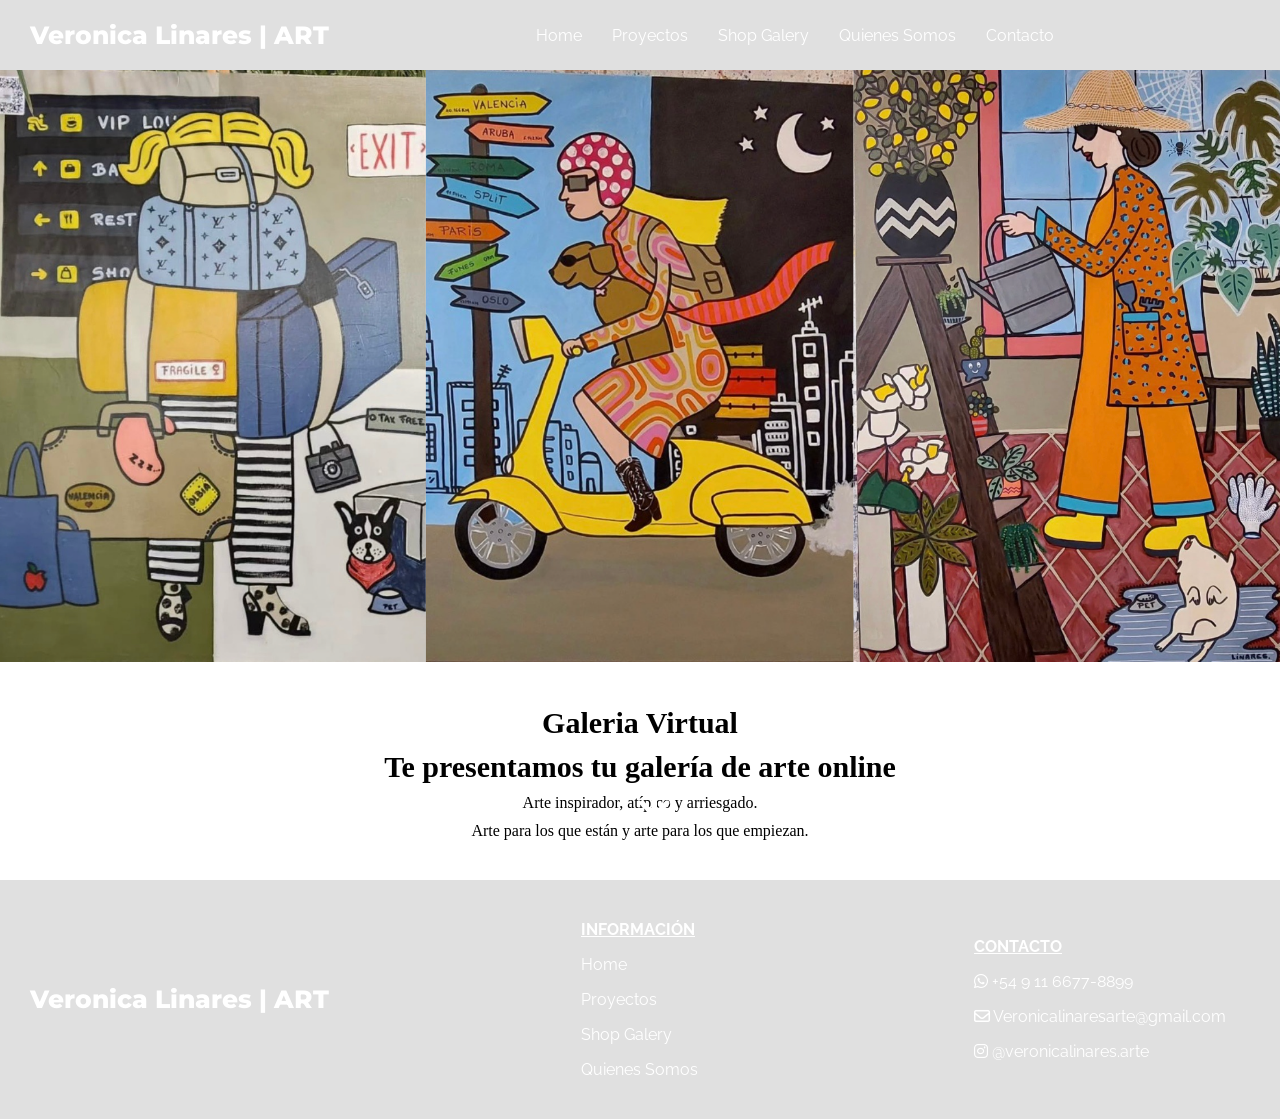
==== index.html @ 2442cc91 "Renombrar html a docs para GitHub Pages" ====
<!DOCTYPE html>
<html lang="en">
<head>
    <meta charset="UTF-8">
    <meta name="viewport" content="width=device-width, initial-scale=1.0">
    <link rel="preconnect" href="https://fonts.googleapis.com">
    <link rel="preconnect" href="https://fonts.gstatic.com" crossorigin>
    <link href="https://fonts.googleapis.com/css2?family=Montserrat:wght@800&display=swap" rel="stylesheet">
    <link href="https://fonts.googleapis.com/css2?family=Raleway:ital,wght@0,100..900;1,100..900&display=swap" rel="stylesheet">
    <link rel="stylesheet" href="https://cdnjs.cloudflare.com/ajax/libs/font-awesome/6.4.2/css/all.min.css">

    <link rel="stylesheet" href="../CSS/home.css">
    <link rel="stylesheet" href="../CSS/header-footer.css">
</head>
<body class="index">
    <header>
        <div class="header-content">
        <h1 class="title"> Veronica Linares | ART </h1>
       
        <nav>
            <ul>
                <li><a href="./index.html">Home</a></li>
                <li><a href="./proyect.html">Proyectos</a></li>
                <li><a href="./venta.html">Shop Galery</a></li>
                <li><a href="./nosotros.html">Quienes Somos</a></li>
                <li><a href="./contact.html">Contacto</a></li>

            </ul>
         </nav>
        </div>
      
    </header>


    <main> 
        <div class="img-container">
            <img class="main-image" src="../ASSETS/FOTO UNIDA.png" alt="">
            <i class="fa-solid fa-arrow-down icon"></i>
        </div>

        <div class="container-middle">
            <h2> Galeria Virtual</h2>
            <h2> Te presentamos tu galería de arte online </h2>
            <p>Arte inspirador, atípico y arriesgado.            </p>
            <p>Arte para los que están y arte para los que empiezan.</p>

     <!--       <video controls autoplay muted loop width="100%">
                <source src="../ASSETS/video vero.mp4" type="video/mp4">
                Tu navegador no soporta videos.
              </video> -->  
        </div>

    </main>



    <footer>
        <div>
            <h1 class="title"> Veronica Linares | ART </h1>
            <ul>
                <li>INFORMACIÓN</li>
                <li><a href="./index.html">Home</a></li>
                <li><a href="./proyect.html">Proyectos</a></li>
                <li><a href="./venta.html">Shop Galery</a></li>
                <li><a href="./nosotros.html">Quienes Somos</a></li>
            </ul>

            <ul>
                <li>CONTACTO</li>
                <li> <i class="fa-brands fa-whatsapp"></i> +54 9 11 6677-8899</li>
                <li><i class="fa-regular fa-envelope"></i> Veronicalinaresarte@gmail.com</li>
                <li><i class="fa-brands fa-instagram"></i> @veronicalinares.arte</li>
            </ul>

        </div>
    </footer>
</body>
</html>
---- CSS/home.css ----
.main-image {
    height: 60%; 
    width: 100%;   
    position: relative;
   
    margin: 0 auto;
}


.icon {
    position: absolute;   
    bottom: 80px;             
    left: 50%;                 
    font-size: 40px;
    color: white;
    animation: saltar 1s ease-in-out infinite; 

}



    
    @keyframes saltar{
        0% { transform: translateY(0);}
        50% { transform: translateY(-50px);}
        100% { transform: translateY(0);}
    }
    
    .container-middle {
        display: flex;
        flex-direction: column;   
        align-items: center;      
        justify-content: center;  
        text-align: center;       
        gap: 10px;      
        padding: 40px 20px;  
       
    }
    
      .container-middle h2{
        font-weight: bolder;
        font-size: 30px;
      
      }
---- CSS/header-footer.css ----
*{
    padding: 0;
    margin: 0;
}

.title{
 
        font-family: "Montserrat", sans-serif;
        font-optical-sizing: auto;
        font-weight: 800;
        font-style: normal; 
        color: white;
        font-size: 25px;
    
       
}

header{
    background-color: #e0e0e0;
    padding: 20px 0;
}
    

header > div {
    display: flex;
    align-items: center;
   
    padding: 0 30px;
}
nav{
    margin-left: 200px;
   
}
.index header nav ul{
    display: flex;
    gap: 16px;
    
}
.index header nav ul li{
    list-style-type: none;   
    font-family: "Raleway", sans-serif;
  font-optical-sizing: auto;
  font-weight: 400;
  font-style: normal; 
 }
.index nav ul li a{
   
    color: white;
    text-decoration: none;
    padding: 7px;
    font-weight: 400;
    transition: font-weight 0.2s;
}

nav ul li a:hover {
    font-weight: 800; 
}

footer{
    background-color: #e0e0e0   ;
    padding: 16px 0; 

}
footer > div {
    display: flex;
    align-items: center;
   justify-content: space-between;
    padding: 0 30px;
  
}

footer li:first-child{
    text-decoration: underline;
    font-weight: bolder;
}

footer ul {
    padding: 16px;
    list-style-type: none; 
    font-family: "Raleway", sans-serif;
    font-optical-sizing: auto;
    font-weight: 400;
    font-style: normal; 
    color: white;
   
}
footer ul li{
    padding: 8px;
}

footer ul li a{
    text-decoration: none;
    color: white;
}
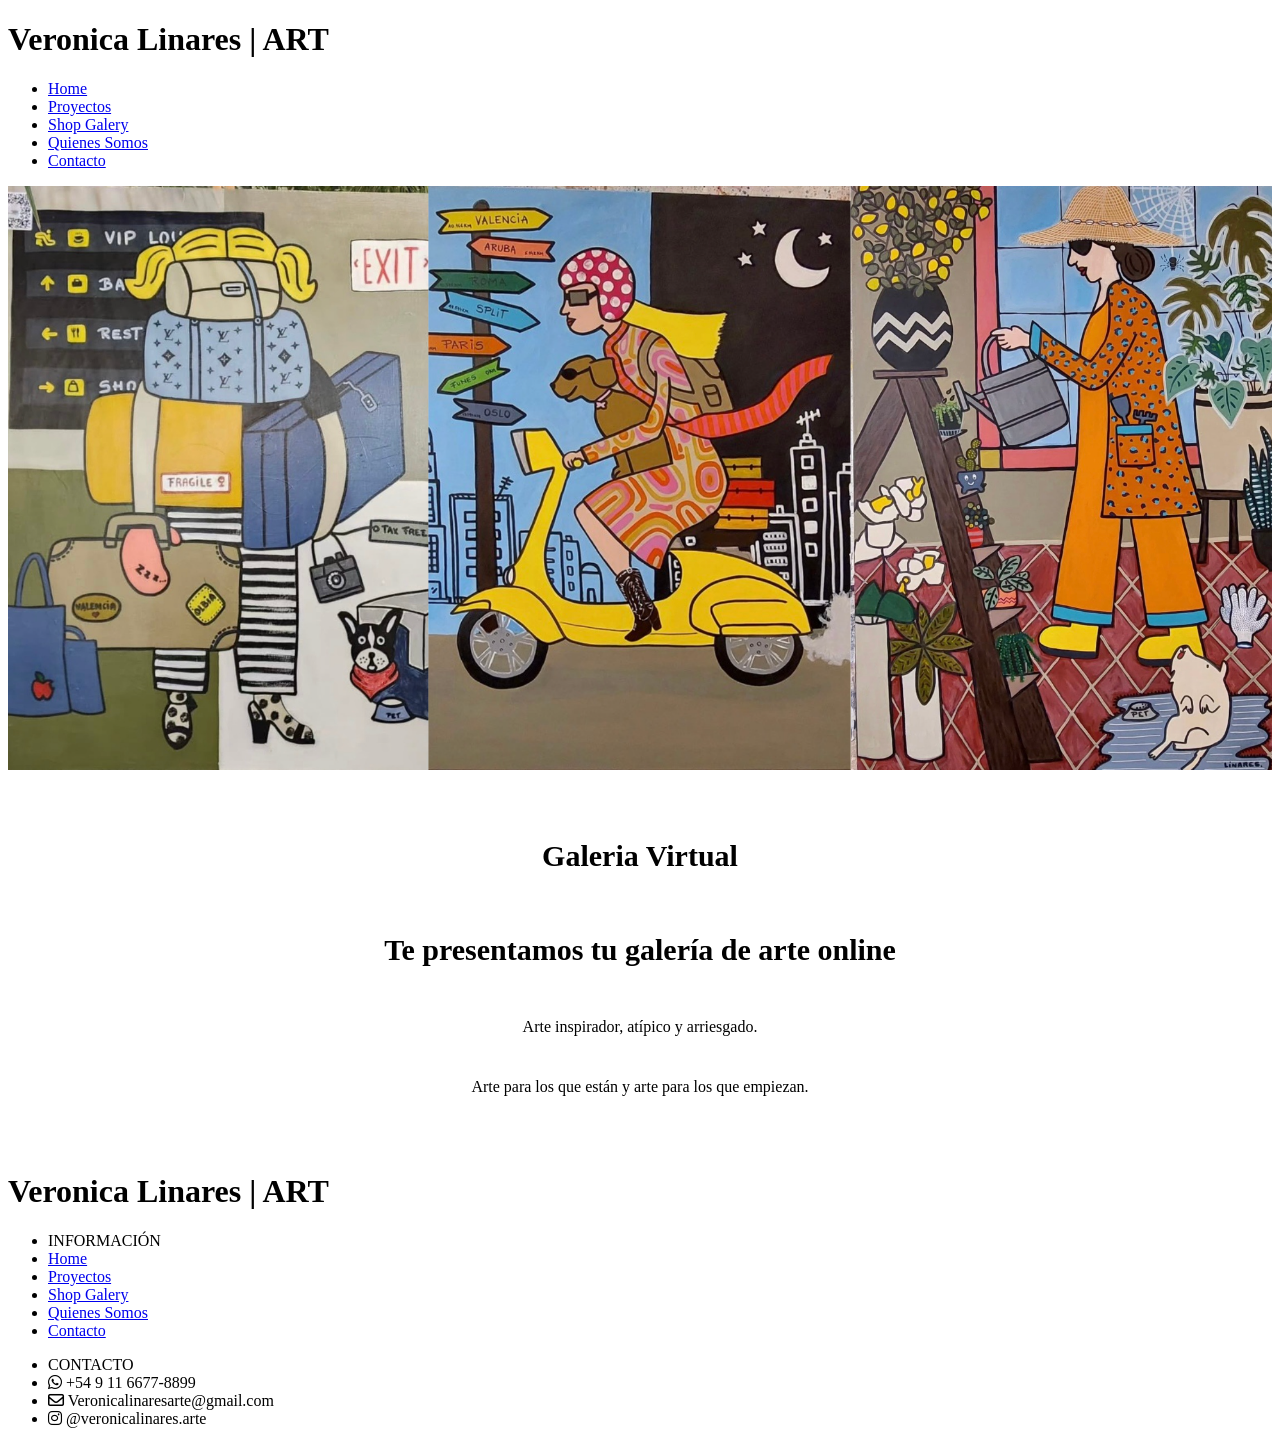
==== commit 80209023: "Corregir rutas de CSS y assets" ====
--- a/index.html
+++ b/index.html
@@ -9,8 +9,8 @@
     <link href="https://fonts.googleapis.com/css2?family=Raleway:ital,wght@0,100..900;1,100..900&display=swap" rel="stylesheet">
     <link rel="stylesheet" href="https://cdnjs.cloudflare.com/ajax/libs/font-awesome/6.4.2/css/all.min.css">
 
-    <link rel="stylesheet" href="../CSS/home.css">
-    <link rel="stylesheet" href="../CSS/header-footer.css">
+    <link rel="stylesheet" href="CSS/home.css">
+    <link rel="stylesheet" href="header-footer.css">
 </head>
 <body class="index">
     <header>
@@ -19,11 +19,11 @@
        
         <nav>
             <ul>
-                <li><a href="./index.html">Home</a></li>
-                <li><a href="./proyect.html">Proyectos</a></li>
-                <li><a href="./venta.html">Shop Galery</a></li>
-                <li><a href="./nosotros.html">Quienes Somos</a></li>
-                <li><a href="./contact.html">Contacto</a></li>
+                <li><a href="index.html">Home</a></li>
+                <li><a href="HTML/proyect.html">Proyectos</a></li>
+                <li><a href="HTML/venta.html">Shop Galery</a></li>
+                <li><a href="HTML/nosotros.html">Quienes Somos</a></li>
+                <li><a href="HTML/contact.html">Contacto</a></li>
 
             </ul>
          </nav>
@@ -34,7 +34,7 @@
 
     <main> 
         <div class="img-container">
-            <img class="main-image" src="../ASSETS/FOTO UNIDA.png" alt="">
+            <img class="main-image" src="ASSETS/FOTO UNIDA.png" alt="">
             <i class="fa-solid fa-arrow-down icon"></i>
         </div>
 
@@ -59,10 +59,11 @@
             <h1 class="title"> Veronica Linares | ART </h1>
             <ul>
                 <li>INFORMACIÓN</li>
-                <li><a href="./index.html">Home</a></li>
-                <li><a href="./proyect.html">Proyectos</a></li>
-                <li><a href="./venta.html">Shop Galery</a></li>
-                <li><a href="./nosotros.html">Quienes Somos</a></li>
+                <li><a href="index.html">Home</a></li>
+                <li><a href="HTML/proyect.html">Proyectos</a></li>
+                <li><a href="HTML/venta.html">Shop Galery</a></li>
+                <li><a href="HTML/nosotros.html">Quienes Somos</a></li>
+                <li><a href="HTML/contact.html">Contacto</a></li>
             </ul>
 
             <ul>
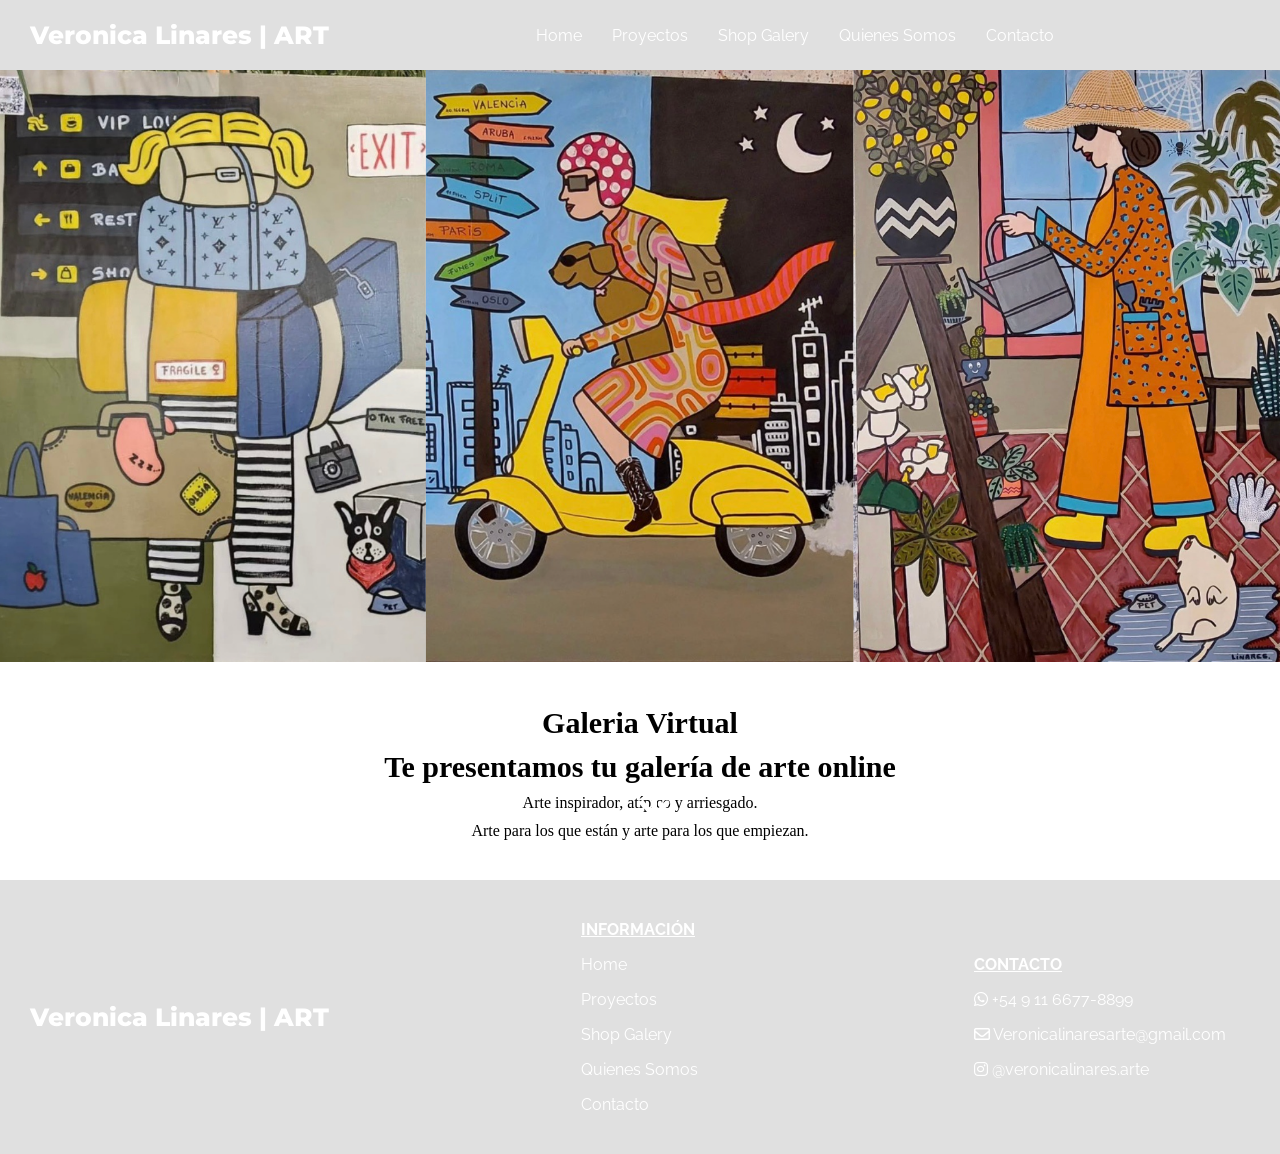
==== commit 6f074ab2: "Corregir rutas de CSS y assets" ====
--- a/index.html
+++ b/index.html
@@ -10,7 +10,7 @@
     <link rel="stylesheet" href="https://cdnjs.cloudflare.com/ajax/libs/font-awesome/6.4.2/css/all.min.css">
 
     <link rel="stylesheet" href="CSS/home.css">
-    <link rel="stylesheet" href="header-footer.css">
+    <link rel="stylesheet" href="CSS/header-footer.css">
 </head>
 <body class="index">
     <header>
--- a/CSS/header-footer.css
+++ b/CSS/header-footer.css
@@ -0,0 +1,95 @@
+
+*{
+    padding: 0;
+    margin: 0;
+}
+
+.title{
+ 
+        font-family: "Montserrat", sans-serif;
+        font-optical-sizing: auto;
+        font-weight: 800;
+        font-style: normal; 
+        color: white;
+        font-size: 25px;
+    
+       
+}
+
+header{
+    background-color: #e0e0e0;
+    padding: 20px 0;
+}
+    
+
+header > div {
+    display: flex;
+    align-items: center;
+   
+    padding: 0 30px;
+}
+nav{
+    margin-left: 200px;
+   
+}
+.index header nav ul{
+    display: flex;
+    gap: 16px;
+    
+}
+.index header nav ul li{
+    list-style-type: none;   
+    font-family: "Raleway", sans-serif;
+  font-optical-sizing: auto;
+  font-weight: 400;
+  font-style: normal; 
+ }
+.index nav ul li a{
+   
+    color: white;
+    text-decoration: none;
+    padding: 7px;
+    font-weight: 400;
+    transition: font-weight 0.2s;
+}
+
+nav ul li a:hover {
+    font-weight: 800; 
+}
+
+footer{
+    background-color: #e0e0e0   ;
+    padding: 16px 0; 
+
+}
+footer > div {
+    display: flex;
+    align-items: center;
+   justify-content: space-between;
+    padding: 0 30px;
+  
+}
+
+footer li:first-child{
+    text-decoration: underline;
+    font-weight: bolder;
+}
+
+footer ul {
+    padding: 16px;
+    list-style-type: none; 
+    font-family: "Raleway", sans-serif;
+    font-optical-sizing: auto;
+    font-weight: 400;
+    font-style: normal; 
+    color: white;
+   
+}
+footer ul li{
+    padding: 8px;
+}
+
+footer ul li a{
+    text-decoration: none;
+    color: white;
+}
